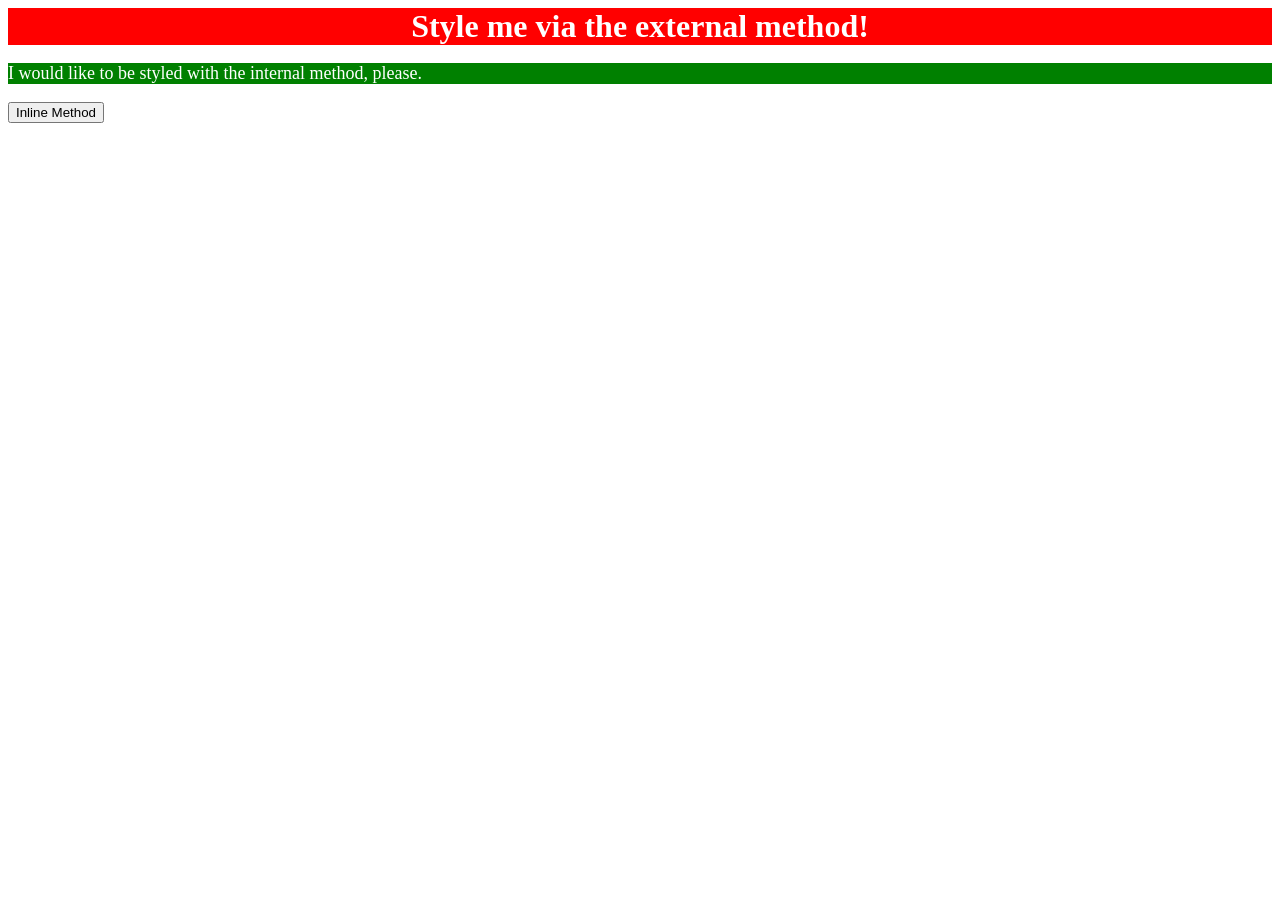
==== foundations/intro-to-css/01-css-methods/index.html @ 0f58f4e0 "implement internal CSS method" ====
<!DOCTYPE html>
<html lang="en">
  <head>
    <meta charset="UTF-8">
    <meta http-equiv="X-UA-Compatible" content="IE=edge">
    <meta name="viewport" content="width=device-width, initial-scale=1.0">
    <title>Methods for Adding CSS</title>
    <link rel="stylesheet" href="style.css">
    <style>
      p{
        background-color: green;
        color: white;
        font-size: 18px;
      }
    </style>
  </head>
  <body>
    <div>Style me via the external method!</div>
    <p>I would like to be styled with the internal method, please.</p>
    <button>Inline Method</button>
  </body>
</html>
---- foundations/intro-to-css/01-css-methods/style.css ----
div{
    background-color: red;
    color: white;
    font-size: 32px;
    text-align: center;
    font-weight: bold;
}
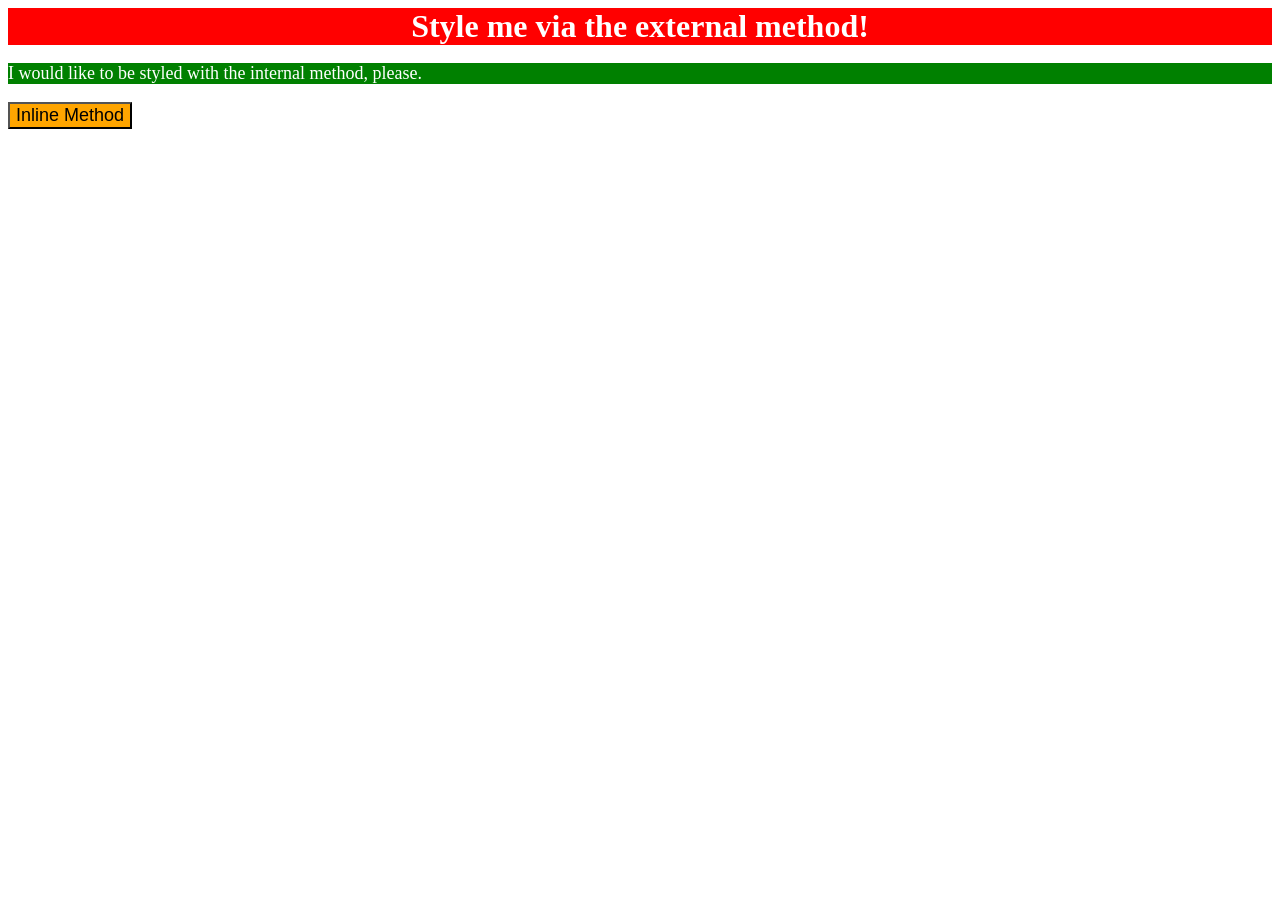
==== commit a06cc798: "Implement inline CSS method" ====
--- a/foundations/intro-to-css/01-css-methods/index.html
+++ b/foundations/intro-to-css/01-css-methods/index.html
@@ -17,6 +17,6 @@
   <body>
     <div>Style me via the external method!</div>
     <p>I would like to be styled with the internal method, please.</p>
-    <button>Inline Method</button>
+    <button style="background-color: orange;font-size: 18px;">Inline Method</button>
   </body>
 </html>
